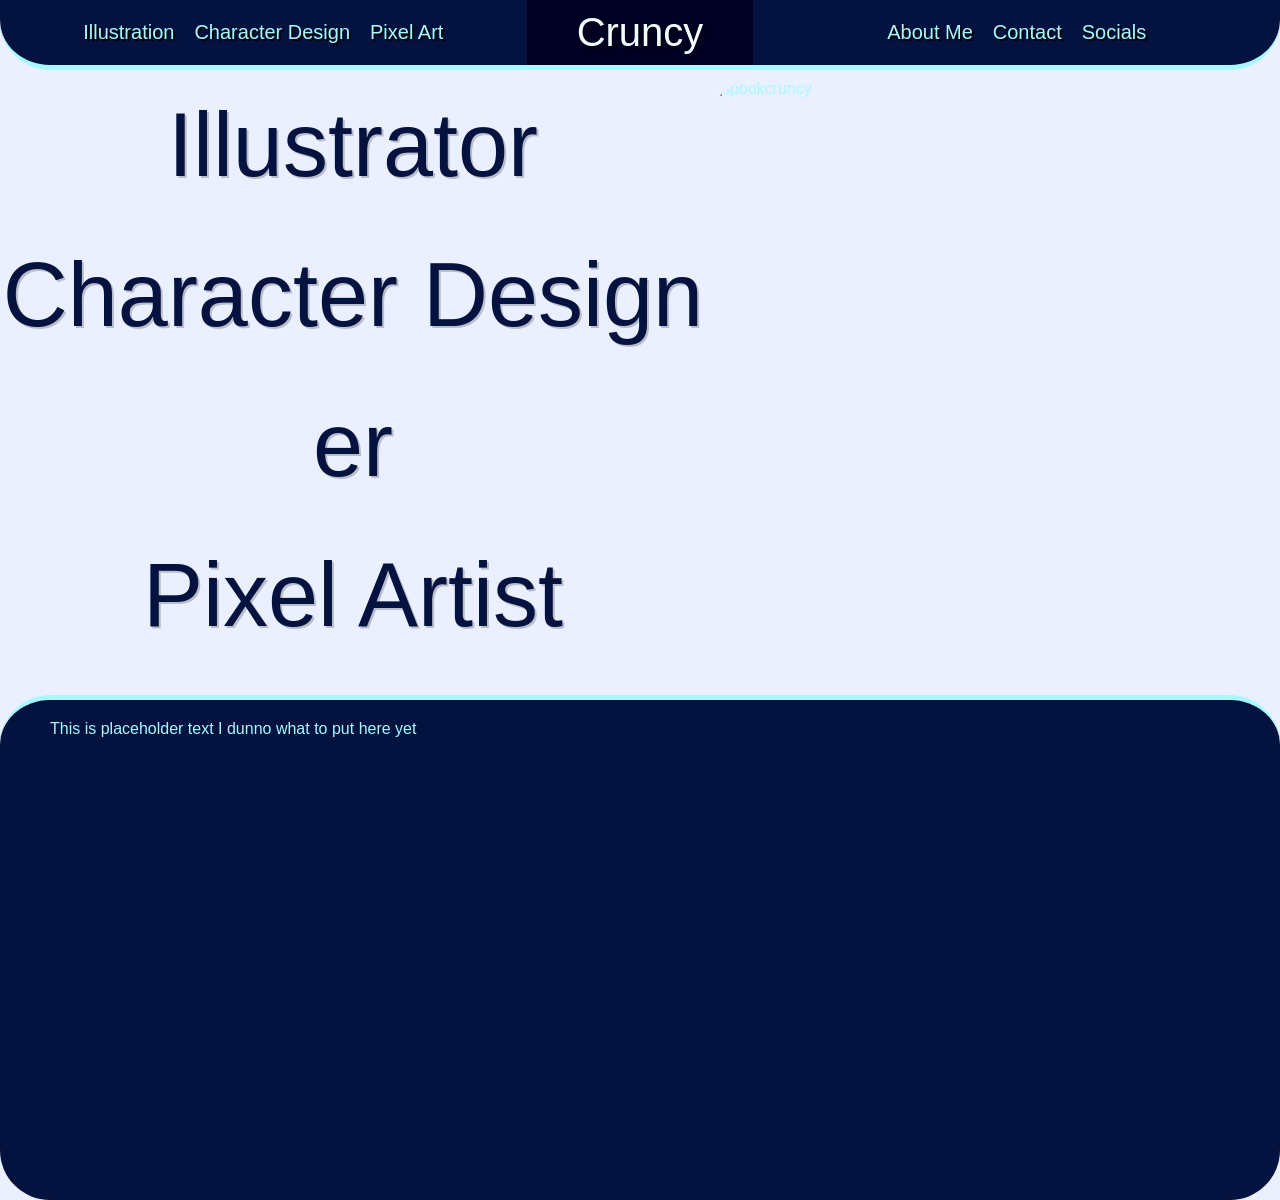
==== index.html @ a358f4de "Add files via upload" ====
<!doctype html>
<html lang="en">
  <head>
    <meta charset="UTF-8" />
    <meta name="viewport" content="width=device-width, initial-scale=1.0" />
    <title>Cruncy - Home Page</title>
    <link rel="stylesheet" href="style.css" />
  </head>
  <body>
    <header class="headerMain">
      <div class="headerBox">
        <div class="headerElements">
          <div class="headerElement1">
            <a href="/illustration.html">Illustration</a>
            <div class="oddElement">
            <a href="/chardesign.html">Character Design</a>
            </div>
            <a href="/pixelart.html">Pixel Art</a>
          </div>
          <div class="headerElement2">
            <a href="/index.html" class="currentPage">Cruncy</a>
          </div>
          <div class="headerElement3">
            <a href="about.html">About Me</a>
            <div class="oddElement">
              <a href="contact.html">Contact</a>
            </div>
            <a href="socials.html">Socials</a>
          </div>
      </div>
    </header>
    <div class="pageSelect">
      <div class="pageSelectOptions">
        <a href="illustration.html" class="option1">Illustrator</a>
        <a href="chardesign.html" class="option2">Character Designer</a>
        <a href="pixelart.html" class="option3">Pixel Artist</a>
      </div>
      <div class="pageSelectImages">
        <img alt="spookcruncy" src="/assets/images/spookruncy.png" class="image1">
        <img alt="spookcruncy" src="/assets/images/windcallerdryknight.png" class="image2">
        <img alt="spookcruncy" src="/assets/images/various mages.png" class="image3">
      </div>
    </div>
    <div class="intro">
      <p>This is placeholder text I dunno what to put here yet</p>
    </div>
  </body>
</html>
---- style.css ----
* { word-break: break-all; margin: 0px; font-family: Impact, Haettenschweiler, 'Arial Narrow Bold', sans-serif; color: rgb(167, 249, 255);}

body {
    margin: 0px;
    background: rgb(234, 240, 255);  
}
.headerMain {
    position: sticky;
    margin: 0px auto 0px auto;
    top: 0px;
    z-index: 10;
    .headerBox{
        background: rgb(4, 18, 63);
        margin: 0px auto 0px auto;
        display: flex;
        flex-direction: column;
        border-style: solid;
        border-width: 0px;
        border-bottom-width: 5px;
        border-color: rgb(167, 249, 255);
        border-bottom-left-radius: 50px;
        border-bottom-right-radius: 50px;
    }
    .headerElements {
        display: flex;
        flex-direction: row;
        align-items: center;
        justify-content: space-between;
        margin: 0px 0px;
        .headerElement1 {
            flex-grow: 1;
            display: flex;
            flex-direction: row;
            align-items: center;
            font-family: Impact;
            justify-content: center;
            flex-basis: 0;
            margin: 0px auto 0px auto;
            @media (max-width: 620px) {
                flex-direction: column;
                line-height: 30px
            }
            .oddElement {
                transition: 0.5s;
            }
            a {
                text-decoration: none;
                margin: 0px 10px 0px 10px;
                text-shadow: 2px 2px black;
                font-size: 20px;
                transition: 0.5s;
                word-break: normal;
                text-align: center;
                @media (max-width: 620px) {
                    word-break: normal;
                    text-align: center;
                    margin: 10px 10px 10px 10px;
                }
            }
            a:hover {
                color: rgb(241, 254, 255);
                font-size: 25px;
                transform: rotate(2deg);
            }
            .currentPage {
                color: rgb(241, 254, 255);
            }
            .oddElement:hover {
                transform: rotate(-2deg);
            }
        }
        .headerElement2 {
            display: flex;
            align-items: center;
            font-family: Impact;
            background: rgb(0, 0, 34);
            border-radius: 2px;
            a {
                margin: 10px 50px 10px 50px;
                text-decoration: none;
                font-size: 40px;
                text-shadow: 4px 4px rgb(7, 0, 26);
                transition: 0.5s;
                @media (max-width: 620px) {
                    word-break: normal;
                    text-align: center;
                    margin: 10px 10px 10px 10px;
                }
            }
            a:hover {
                color: rgb(241, 254, 255);
                font-size: 50px;
                transform: rotate(2deg);
            }
            .currentPage {
                color: rgb(241, 254, 255);
            }
        }

        .headerElement3 {
            flex-grow: 1;
            display: flex;
            flex-direction: row;
            align-items: center;
            font-family: Impact;
            justify-content: center;
            flex-basis: 0;
            margin: 0px auto 0px auto;
            @media (max-width: 620px) {
                flex-direction: column;
                line-height: 30px
            }
            .oddElement {
                transition: 0.5s;
            }
            a {
                text-decoration: none;
                font-size: 20px;
                text-shadow: 2px 2px black;
                transition: 0.5s;
                margin: 0px 10px 0px 10px;
                word-break: normal;
                text-align: center;
                @media (max-width: 620px) {
                    word-break: normal;
                    text-align: center;
                    margin: 10px 10px 10px 10px;
                }
            }
            a:hover {
                color: rgb(241, 254, 255);
                font-size: 25px;
                transform: rotate(2deg);

            }
            .currentPage {
                color: rgb(241, 254, 255);
            }
            .oddElement:hover {
                transform: rotate(-2deg);
            }
        }
    }
}
h1 {
    margin: 0px;
}
.bigText {
    font-size: 1000px;
}
.pageSelect {
    display: flex;
    flex-direction: row;
    .pageSelectOptions {
        display: flex;
        margin: 0px auto 0px auto;
        flex: 50;
        flex-direction: column;
        justify-content: center;
        a {
            text-align: center;
            color: rgb(4, 18, 63);
            font-family: Impact, Haettenschweiler, 'Arial Narrow Bold', sans-serif;
            text-decoration: none;
            text-shadow: 
                2px 2px rgb(186, 190, 203);
            font-size: 90px;
            transition: 0.2s;
            line-height: 150px;
            margin: 0px 0px 0px 0px;
        }

        .option1:hover {
            font-size: 100px;
            color: rgb(150, 248, 255);
            text-shadow: 
                2px 2px rgb(20, 62, 97);
            transform: rotate(2deg);
            filter: drop-shadow(20px 20px 2px rgba(45, 45, 51, 0.227));

        }
        .option2:hover {
            font-size: 100px;
            color: rgb(150, 248, 255);
            text-shadow: 
                2px 2px rgb(0, 64, 116);            
            transform: rotate(-2deg);
            filter: drop-shadow(20px 20px 2px rgba(45, 45, 51, 0.227));
        }
        .option3:hover {
            font-size: 100px;
            text-shadow: 
                2px 2px rgb(20, 62, 97);            
            color: rgb(150, 248, 255);
            transform: rotate(2deg);
            filter: drop-shadow(20px 20px 2px rgba(45, 45, 51, 0.227));
        }
        /* aaaa */
    }

    .pageSelectImages {
        position: relative;
        flex: 35;
        margin: 10px 80px 0px 0px;
        aspect-ratio: 1 / 1;
        border-style: none;
        img {
            position: absolute;
            object-fit: cover;
            object-position: top;
            inset: 0;
            width: 100%;
            height: 100%;
            transition: 0.2s;
            border-radius: 50px;
        }
        .image1 {
            opacity: 1;
        }
        .image2 {
            opacity: 0;
        }
        .image3 {
            opacity: 0;
            object-position: top;
        }

    }
}
.pageSelect:has(.option1:hover) .pageSelectImages {
    .image1 {
        transform: rotate(1deg);
        filter: drop-shadow(20px 20px 2px rgba(45, 45, 51, 0.629));
    }
}
.pageSelect:has(.option2:hover) .pageSelectImages {
    .image1 {
        opacity: 0;
    }
    .image2 {
        opacity: 1;
        transform: rotate(-1deg);
        filter: drop-shadow(20px 20px 2px rgba(45, 45, 51, 0.629));
    }
}
.pageSelect:has(.option3:hover) .pageSelectImages {
    .image1 {
        opacity: 0;
    }
    .image3 {
        opacity: 1;
        transform: rotate(2deg);
        filter: drop-shadow(20px 20px 2px rgba(45, 45, 51, 0.629));
    }
}
.intro {
    margin: 25px auto 0px auto;
    background: rgb(4, 18, 63);
    border-style: solid;
    border-width: 0px;
    border-top-width: 5px;
    border-color: rgb(167, 249, 255);
    height: 500px;
    width: 100%;
    border-radius: 50px;
    p {
        margin: 20px 50px 0px 50px;
    }
}
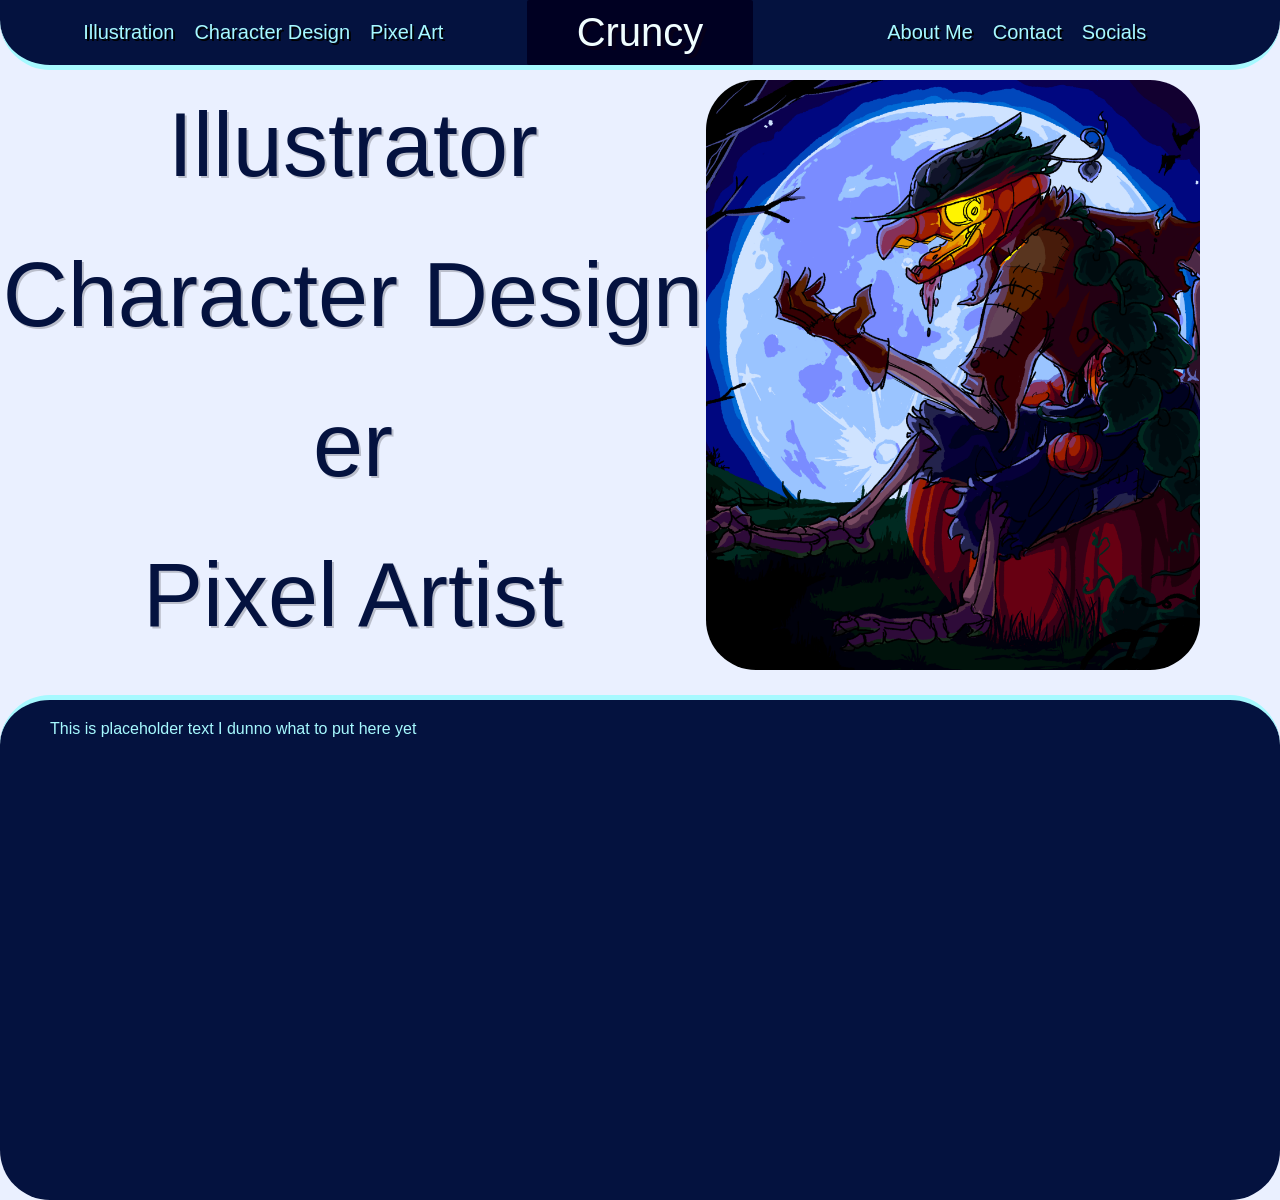
==== commit a0455fb7: "adding grids to the portfolio pages" ====
--- a/index.html
+++ b/index.html
@@ -23,7 +23,7 @@
           <div class="headerElement3">
             <a href="about.html">About Me</a>
             <div class="oddElement">
-              <a href="contact.html">Contact</a>
+              <a href="contact">Contact</a>
             </div>
             <a href="socials.html">Socials</a>
           </div>
--- a/style.css
+++ b/style.css
@@ -266,4 +266,44 @@
     p {
         margin: 20px 50px 0px 50px;
     }
-}+}
+
+.gridMain {
+    display: flex;
+    flex-wrap: wrap;
+    justify-content: center;
+    margin: 50px;
+    .gridBox {
+        display: flex;
+        position: relative;
+        margin: 10px;
+        height: 500px;
+        background: green;
+        justify-content: center;
+        flex-direction: column;
+        border-radius: 50px;
+        flex-grow: 1;
+        .gridImage {
+            position: relative;
+            height: 80%;
+            object-fit: contain;
+            margin: 10px;
+            flex-grow: 1;
+                img {
+                    position: relative;
+                    object-fit: cover;
+                    object-position: center;
+                    inset: 0;
+                    height: 100%;
+                    border-radius: 50px;
+                    flex-grow: 1;
+                }
+        }
+        p {
+            margin: 10px;
+            font-family: impact;
+            font-size: 50px;
+            flex-grow: 1;
+        }
+    }
+}
